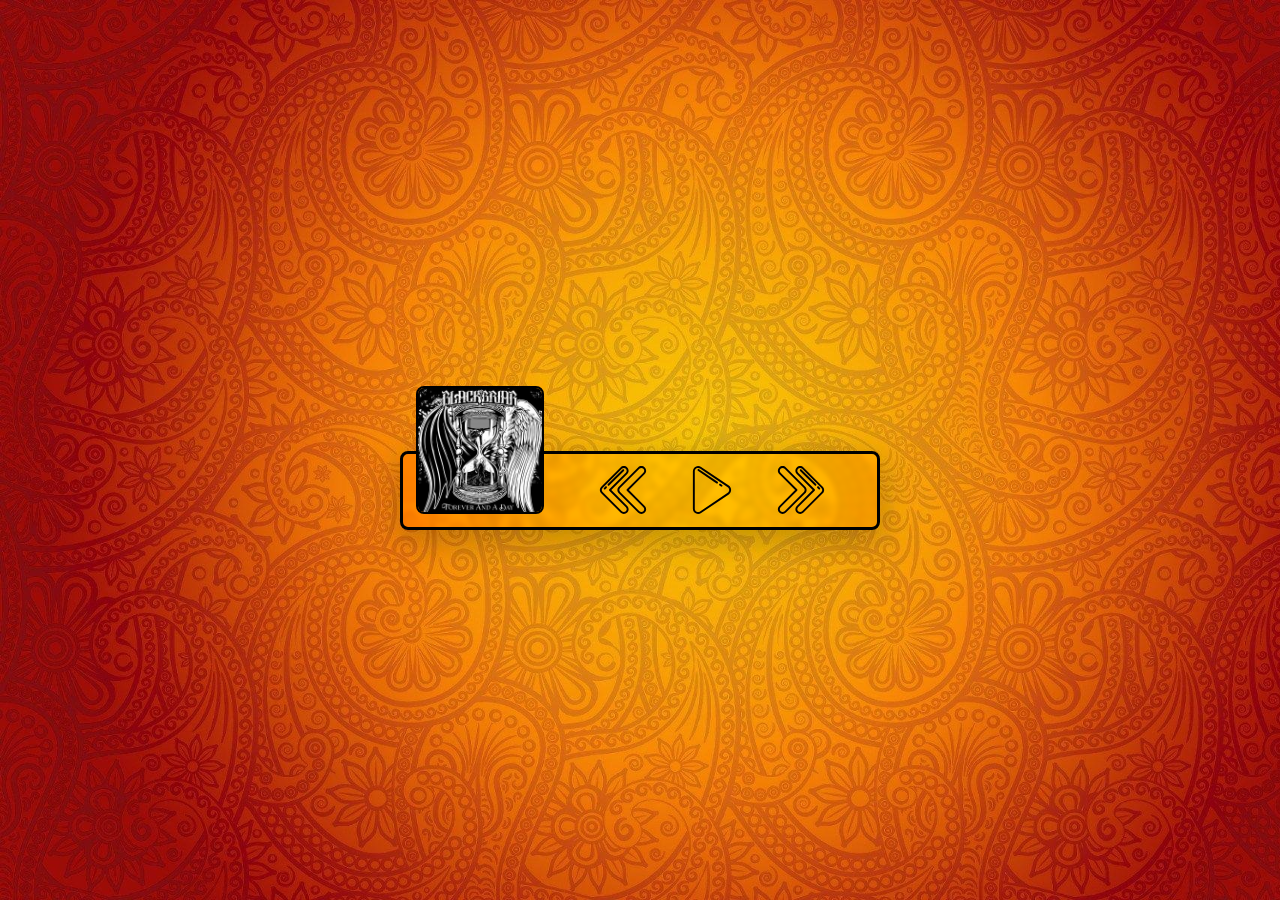
==== index.html @ c607721b "feat: show played time, refresh progressBar" ====
<!DOCTYPE html>
<html lang="en">
<head>
    <meta charset="UTF-8">
    <meta name="viewport" content="width=device-width, initial-scale=1.0">
    <title>AudioPlayer</title>
    <link rel="stylesheet" href="styles.css">
    <script src="scripts.js" async></script>
</head>
<body>
    <main>
        <section class="audio_player">
            <img src="src/covers/going-under-2-album-cover-sticker__92914.jpg" alt="" class="audio_player__album_cover">
            <div class="audio_player__track_controls glassmorphism">
                <p class="audio_player__track_name">
                </p>
                <p class="audio_player__band_name"></p>
                <input type="range" min="0" max="" value="0" class="audio_player__progress_bar"/>
                <div class="audio_player__time">
                    <p class="audio_player__current_time">0:0</p>
                    <p class="audio_player__full_time">time</p>
                </div>
            </div>
            <div class="audio_player__main_controls glassmorphism">
                <button class="audio_player__previous"></button>
                <button class="audio_player__play"></button>
                <button class="audio_player__next"></button>
            </div>
            <audio src="" class="audio_player__audio"></audio>
        </section>
    </main>
</body>
</html>
---- styles.css ----
/* Box Model Fix */

*,
*::after,
*::before {
    box-sizing: border-box;
    padding: 0;
    margin: 0;
}

main {
    min-height: 100vh;
    display: flex;
    flex-direction: column;
    align-items: center;
    justify-content: center;
    background-image: url(src/1613050653_4-p-oranzhevii-fon-s-uzorami-4.jpg);
    background-size: cover;
}

.audio_player {
    width: 30rem;
    height: 10rem;
    display: grid;
    grid-template-rows: 1fr 1fr;
    gap: 0.1rem;
}

.audio_player__album_cover {
    width: 8rem;
    position: absolute;
    margin-top: 1rem;
    margin-left: 1rem;
    z-index: 5;
    border-radius: 0.5rem;
    border: 2px solid black;
}

.audio_player__track_controls {
    padding-left: 11rem;
    padding-right: 2rem;
    display: flex;
    flex-direction: column;
    justify-content: center;
    margin: 0 0.5rem;
    border-radius: 0.5rem 0.5rem 0 0;
    border: 3px solid black;
    opacity: 0;
    transform: translateY(1rem);
    transition: transform 200ms, opacity 200ms;
}

.audio_player__track_controls.pause {
    opacity: 1;
    transform: translateY(0);
}

.audio_player__track_name {
    font-size: 1.1rem;
    font-weight: 600;
}

.audio_player__band_name {
    font-size: 0.9rem;
    font-weight: 400;
}

.audio_player__progress_bar {
    width: 100%;
    appearance: none;
    height: 0.4rem;
    background: rgba(255, 255, 255, 0.479);
    outline: none;
    border-radius: 30px;
    margin-block: 0.2rem;
}

.audio_player__progress_bar::-webkit-slider-thumb {
    appearance: none;
    height: 0.8rem;
    width: 0.4rem;
    outline: none;
    background: rgba(255, 255, 255, 0.479);
    border: 2px solid rgb(0, 0, 0);
    cursor: pointer;
    border-radius: 0.2rem;
}

.audio_player__time {
    display: flex;
    flex-direction: row;
    width: 100%;
    justify-content: space-between;
}

.audio_player__current_time {
    font-size: 0.8rem;
}

.audio_player__full_time {
    font-size: 0.8rem;
}

.audio_player__main_controls {
    padding-left: 11rem;
    padding-right: 2rem;
    display: flex;
    flex-direction: row;
    justify-content: space-around;
    align-items: center;
    border-radius: 0.5rem;
    box-shadow: 0px 10px 31px 4px rgba(0, 0, 0, 0.2);
    border: 3px solid black;
}

.audio_player__main_controls>button {
    width: 3rem;
    height: 3rem;
    background-position: 0 0;
    background-size: contain;
    border: none;
    -webkit-transition: background-image 0.2s ease-in-out;
    transition: background-image 0.1s ease-out;
}

.audio_player__previous {
    background: transparent;
    background-image: url(src/icons/previous.svg);
}

.audio_player__play {
    background: transparent;
    background-image: url(src/icons/play.svg);
}

.audio_player__play.pause {
    background-image: url(src/icons/pause.svg);
}

.audio_player__next {
    background: transparent;
    background-image: url(src/icons/next.svg);
}

.audio_player__previous:hover {
    background-image: url(src/icons/previous_coloured.svg);
}

.audio_player__play:hover {
    background-image: url(src/icons/play_coloured.svg);
}

.audio_player__play.pause:hover  {
    background-image: url(src/icons/pause_coloured.svg);
}

.audio_player__next:hover {
    background-image: url(src/icons/next_coloured.svg);
}

/* Glassmorphism card effect */
.glassmorphism {
    backdrop-filter: blur(3px) saturate(120%);
    -webkit-backdrop-filter: blur(3px) saturate(110%);
}
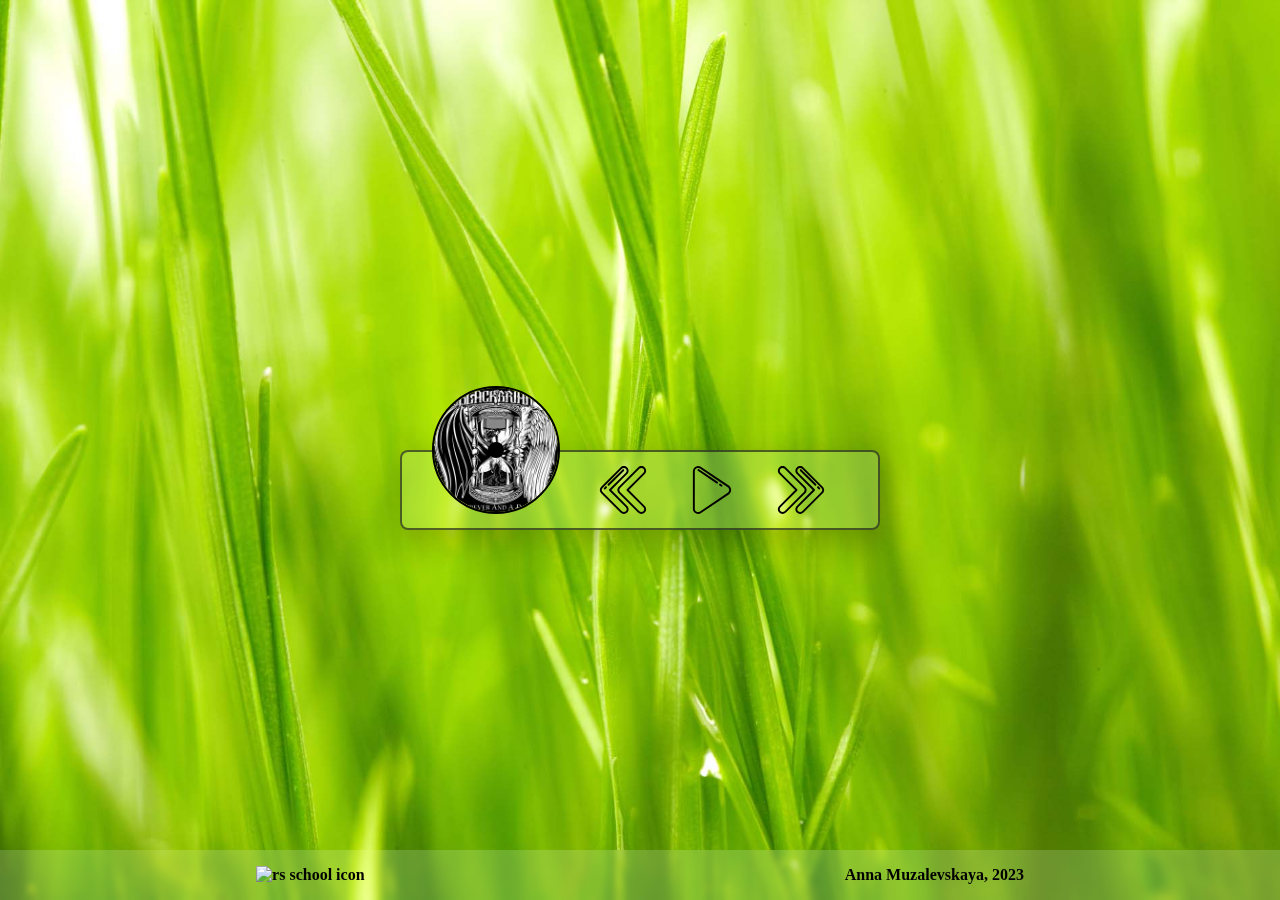
==== commit ad31d4ac: "upload music files, save current state" ====
--- a/index.html
+++ b/index.html
@@ -1,5 +1,6 @@
 <!DOCTYPE html>
 <html lang="en">
+
 <head>
     <meta charset="UTF-8">
     <meta name="viewport" content="width=device-width, initial-scale=1.0">
@@ -7,6 +8,7 @@
     <link rel="stylesheet" href="styles.css">
     <script src="scripts.js" async></script>
 </head>
+
 <body>
     <main>
         <section class="audio_player">
@@ -15,7 +17,7 @@
                 <p class="audio_player__track_name">
                 </p>
                 <p class="audio_player__band_name"></p>
-                <input type="range" min="0" max="" value="0" class="audio_player__progress_bar"/>
+                <input type="range" min="0" max="" value="0" class="audio_player__progress_bar" />
                 <div class="audio_player__time">
                     <p class="audio_player__current_time">0:0</p>
                     <p class="audio_player__full_time">time</p>
@@ -29,5 +31,11 @@
             <audio src="" class="audio_player__audio"></audio>
         </section>
     </main>
+    <footer class="glassmorphism">
+        <a href="https://rs.school/js/">
+            <img src="src/icons/rs_school_js.svg" alt="rs school icon"></a>
+        <p><a href="https://github.com/NitaLewska">Anna Muzalevskaya</a>, 2023</p>
+    </footer>
 </body>
+
 </html>--- a/styles.css
+++ b/styles.css
@@ -14,25 +14,38 @@
     flex-direction: column;
     align-items: center;
     justify-content: center;
-    background-image: url(src/1613050653_4-p-oranzhevii-fon-s-uzorami-4.jpg);
+    background-image: url(src/kartinki-na-zadnij-fon-18.jpg);
     background-size: cover;
 }
 
 .audio_player {
-    width: 30rem;
+    width: 90vw;
+    max-width: 30rem;
     height: 10rem;
     display: grid;
     grid-template-rows: 1fr 1fr;
-    gap: 0.1rem;
+    position: relative;
+}
+
+.audio_player::after {
+    content:'';
+    width: 1rem;
+    height: 1rem;
+    position: absolute;
+    background-color: rgb(0, 0, 0);
+    top: calc(50% - 0.5rem);
+    left: 5.5rem;
+    border-radius: 50%;
+    z-index: 6;
 }
 
 .audio_player__album_cover {
     width: 8rem;
     position: absolute;
     margin-top: 1rem;
-    margin-left: 1rem;
+    margin-left: 2rem;
     z-index: 5;
-    border-radius: 0.5rem;
+    border-radius: 50%;
     border: 2px solid black;
 }
 
@@ -44,10 +57,12 @@
     justify-content: center;
     margin: 0 0.5rem;
     border-radius: 0.5rem 0.5rem 0 0;
-    border: 3px solid black;
+    border: 2px solid rgba(27, 27, 27, 0.658);
+    border-bottom: none;
     opacity: 0;
     transform: translateY(1rem);
     transition: transform 200ms, opacity 200ms;
+    z-index: 1;
 }
 
 .audio_player__track_controls.pause {
@@ -110,7 +125,22 @@
     align-items: center;
     border-radius: 0.5rem;
     box-shadow: 0px 10px 31px 4px rgba(0, 0, 0, 0.2);
-    border: 3px solid black;
+    border: 2px solid rgba(27, 27, 27, 0.658);
+    z-index: 2;
+}
+
+@media (max-width: 30rem) {
+    .audio_player__main_controls {
+        padding-left: 2rem;
+    }
+
+    .audio_player__track_controls {
+        padding-left: 2rem;
+    }
+
+    .audio_player__album_cover {
+        display: none;
+    }
 }
 
 .audio_player__main_controls>button {
@@ -160,6 +190,40 @@
 
 /* Glassmorphism card effect */
 .glassmorphism {
-    backdrop-filter: blur(3px) saturate(120%);
+    backdrop-filter: blur(3px) saturate(110%);
     -webkit-backdrop-filter: blur(3px) saturate(110%);
+    background-color: rgba(255, 255, 255, 0.178);
+}
+
+footer {
+    position: absolute;
+    bottom: 0;
+    width: 100%;
+    font-size: 1rem;
+    color: black;
+    display: flex;
+    justify-content: space-around;
+    padding: 1rem;
+}
+
+footer a, footer p {
+    text-decoration: none;
+    color: black;
+    font-weight: 600;
+}
+
+@keyframes spin {
+    from {
+        transform:rotate(0deg);
+    }
+    to {
+        transform:rotate(360deg);
+    }
+}
+
+.spin {
+    animation-name: spin;
+    animation-duration: 5000ms;
+    animation-iteration-count: infinite;
+    animation-timing-function: linear;
 }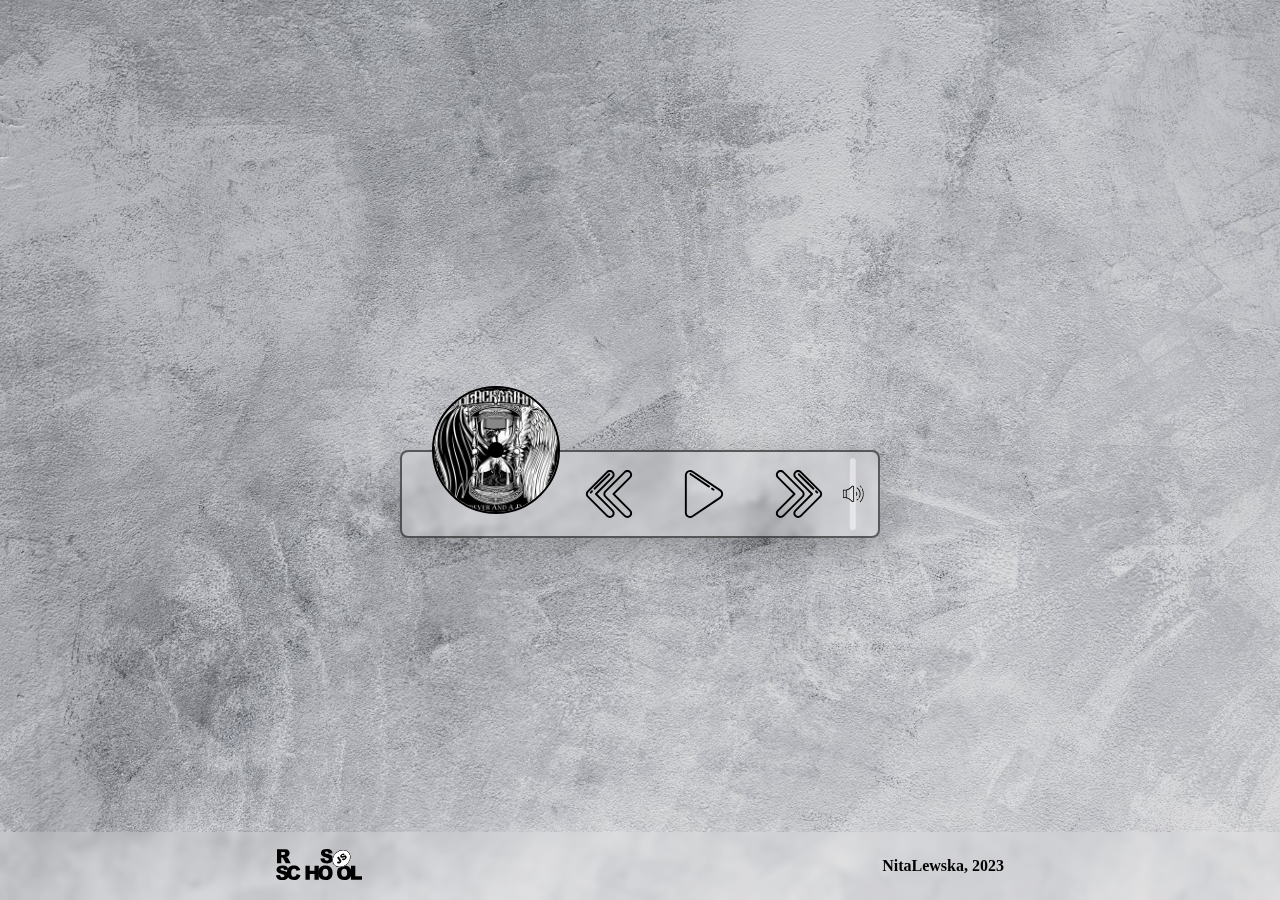
==== commit 0c98909a: "feat: add time formatting function, add volume cchanger, change styling" ====
--- a/index.html
+++ b/index.html
@@ -27,6 +27,7 @@
                 <button class="audio_player__previous"></button>
                 <button class="audio_player__play"></button>
                 <button class="audio_player__next"></button>
+                <input type="range" class="audio_player__volume">
             </div>
             <audio src="" class="audio_player__audio"></audio>
         </section>
@@ -34,7 +35,7 @@
     <footer class="glassmorphism">
         <a href="https://rs.school/js/">
             <img src="src/icons/rs_school_js.svg" alt="rs school icon"></a>
-        <p><a href="https://github.com/NitaLewska">Anna Muzalevskaya</a>, 2023</p>
+        <p><a href="https://github.com/NitaLewska">NitaLewska</a>, 2023</p>
     </footer>
 </body>
 
--- a/styles.css
+++ b/styles.css
@@ -14,14 +14,14 @@
     flex-direction: column;
     align-items: center;
     justify-content: center;
-    background-image: url(src/kartinki-na-zadnij-fon-18.jpg);
+    background-image: url(src/1674271492_catherineasquithgallery-com-p-fon-bledno-serii-s-razvodami-foto-19.jpg );
     background-size: cover;
 }
 
 .audio_player {
     width: 90vw;
     max-width: 30rem;
-    height: 10rem;
+    height: 11rem;
     display: grid;
     grid-template-rows: 1fr 1fr;
     position: relative;
@@ -42,7 +42,7 @@
 .audio_player__album_cover {
     width: 8rem;
     position: absolute;
-    margin-top: 1rem;
+    margin-top: 1.5rem;
     margin-left: 2rem;
     z-index: 5;
     border-radius: 50%;
@@ -117,7 +117,7 @@
 }
 
 .audio_player__main_controls {
-    padding-left: 11rem;
+    padding-left: 10rem;
     padding-right: 2rem;
     display: flex;
     flex-direction: row;
@@ -151,6 +151,7 @@
     border: none;
     -webkit-transition: background-image 0.2s ease-in-out;
     transition: background-image 0.1s ease-out;
+    cursor: pointer;
 }
 
 .audio_player__previous {
@@ -186,6 +187,29 @@
 
 .audio_player__next:hover {
     background-image: url(src/icons/next_coloured.svg);
+}
+
+.audio_player__volume {
+    transform: rotate(-90deg);
+    position: absolute;
+    right: -0.7rem;
+    width: 4.5rem;
+    height: 0.4rem;
+    background: rgba(255, 255, 255, 0.479);
+    outline: none;
+    border-radius: 30px;
+    margin-block: 0.2rem;
+    appearance: none;
+}
+
+.audio_player__volume::-webkit-slider-thumb {
+    appearance: none;
+    height: 1.3rem;
+    width: 1.3rem;
+    outline: none;
+    background: url(src/icons/volume.svg);
+    cursor: pointer;
+    transform: rotate(90deg);
 }
 
 /* Glassmorphism card effect */
@@ -204,6 +228,11 @@
     display: flex;
     justify-content: space-around;
     padding: 1rem;
+    align-items: center;
+}
+
+footer img {
+    height: 2rem;
 }
 
 footer a, footer p {
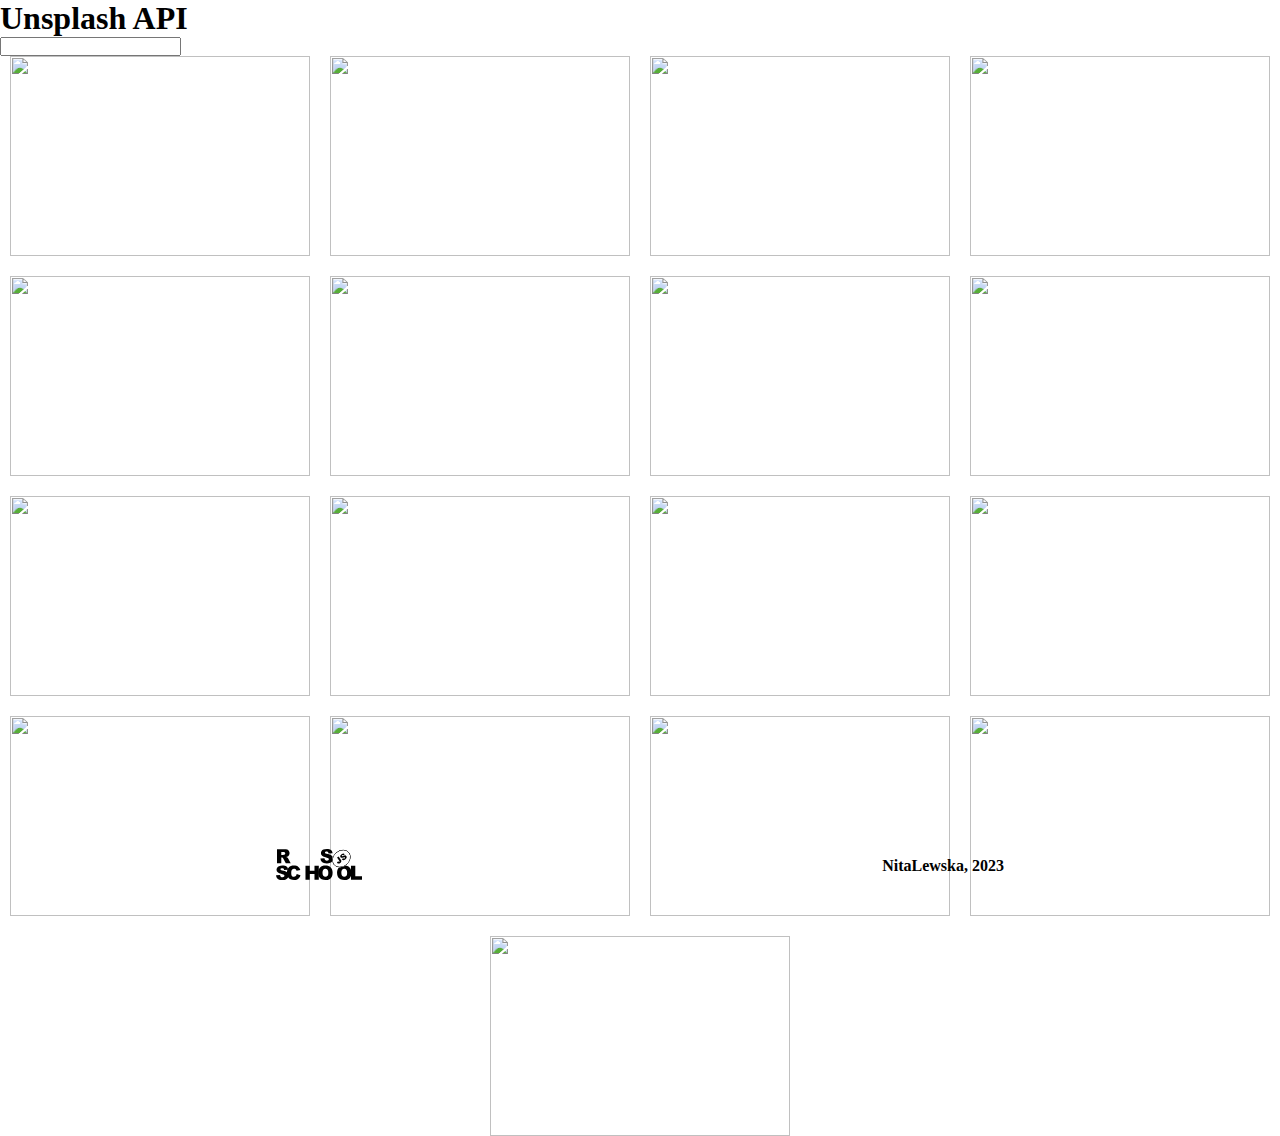
==== commit 64be8172: "init: add basic layout" ====
--- a/index.html
+++ b/index.html
@@ -4,35 +4,40 @@
 <head>
     <meta charset="UTF-8">
     <meta name="viewport" content="width=device-width, initial-scale=1.0">
-    <title>AudioPlayer</title>
+    <title>My gallery</title>
     <link rel="stylesheet" href="styles.css">
     <script src="scripts.js" async></script>
 </head>
 
 <body>
+    <header>
+        <h1>Unsplash API</h1>
+        <form action="" method="get">
+            <input type="search" name="" id="">
+        </form>
+    </header>
     <main>
-        <section class="audio_player">
-            <img src="src/covers/going-under-2-album-cover-sticker__92914.jpg" alt="" class="audio_player__album_cover">
-            <div class="audio_player__track_controls glassmorphism">
-                <p class="audio_player__track_name">
-                </p>
-                <p class="audio_player__band_name"></p>
-                <input type="range" min="0" max="" value="0" class="audio_player__progress_bar" />
-                <div class="audio_player__time">
-                    <p class="audio_player__current_time">0:0</p>
-                    <p class="audio_player__full_time">time</p>
-                </div>
-            </div>
-            <div class="audio_player__main_controls glassmorphism">
-                <button class="audio_player__previous"></button>
-                <button class="audio_player__play"></button>
-                <button class="audio_player__next"></button>
-                <input type="range" class="audio_player__volume">
-            </div>
-            <audio src="" class="audio_player__audio"></audio>
-        </section>
+        <div class="pics_container">
+            <img src="" alt="">
+            <img src="" alt="">
+            <img src="" alt="">
+            <img src="" alt="">
+            <img src="" alt="">
+            <img src="" alt="">
+            <img src="" alt="">
+            <img src="" alt="">
+            <img src="" alt="">
+            <img src="" alt="">
+            <img src="" alt="">
+            <img src="" alt="">
+            <img src="" alt="">
+            <img src="" alt="">
+            <img src="" alt="">
+            <img src="" alt="">
+            <img src="" alt="">
+        </div>
     </main>
-    <footer class="glassmorphism">
+    <footer>
         <a href="https://rs.school/js/">
             <img src="src/icons/rs_school_js.svg" alt="rs school icon"></a>
         <p><a href="https://github.com/NitaLewska">NitaLewska</a>, 2023</p>
--- a/styles.css
+++ b/styles.css
@@ -7,216 +7,21 @@
     padding: 0;
     margin: 0;
 }
-
 main {
-    min-height: 100vh;
-    display: flex;
-    flex-direction: column;
-    align-items: center;
-    justify-content: center;
-    background-image: url(src/1674271492_catherineasquithgallery-com-p-fon-bledno-serii-s-razvodami-foto-19.jpg );
-    background-size: cover;
 }
 
-.audio_player {
-    width: 90vw;
-    max-width: 30rem;
-    height: 11rem;
-    display: grid;
-    grid-template-rows: 1fr 1fr;
-    position: relative;
+.pics_container {
+    display: flex;
+    flex-wrap: wrap;
+    gap: 20px;
+    margin: 0 auto;
+    justify-content: center;
 }
 
-.audio_player::after {
-    content:'';
-    width: 1rem;
-    height: 1rem;
-    position: absolute;
-    background-color: rgb(0, 0, 0);
-    top: calc(50% - 0.5rem);
-    left: 5.5rem;
-    border-radius: 50%;
-    z-index: 6;
-}
-
-.audio_player__album_cover {
-    width: 8rem;
-    position: absolute;
-    margin-top: 1.5rem;
-    margin-left: 2rem;
-    z-index: 5;
-    border-radius: 50%;
-    border: 2px solid black;
-}
-
-.audio_player__track_controls {
-    padding-left: 11rem;
-    padding-right: 2rem;
-    display: flex;
-    flex-direction: column;
-    justify-content: center;
-    margin: 0 0.5rem;
-    border-radius: 0.5rem 0.5rem 0 0;
-    border: 2px solid rgba(27, 27, 27, 0.658);
-    border-bottom: none;
-    opacity: 0;
-    transform: translateY(1rem);
-    transition: transform 200ms, opacity 200ms;
-    z-index: 1;
-}
-
-.audio_player__track_controls.pause {
-    opacity: 1;
-    transform: translateY(0);
-}
-
-.audio_player__track_name {
-    font-size: 1.1rem;
-    font-weight: 600;
-}
-
-.audio_player__band_name {
-    font-size: 0.9rem;
-    font-weight: 400;
-}
-
-.audio_player__progress_bar {
-    width: 100%;
-    appearance: none;
-    height: 0.4rem;
-    background: rgba(255, 255, 255, 0.479);
-    outline: none;
-    border-radius: 30px;
-    margin-block: 0.2rem;
-}
-
-.audio_player__progress_bar::-webkit-slider-thumb {
-    appearance: none;
-    height: 0.8rem;
-    width: 0.4rem;
-    outline: none;
-    background: rgba(255, 255, 255, 0.479);
-    border: 2px solid rgb(0, 0, 0);
-    cursor: pointer;
-    border-radius: 0.2rem;
-}
-
-.audio_player__time {
-    display: flex;
-    flex-direction: row;
-    width: 100%;
-    justify-content: space-between;
-}
-
-.audio_player__current_time {
-    font-size: 0.8rem;
-}
-
-.audio_player__full_time {
-    font-size: 0.8rem;
-}
-
-.audio_player__main_controls {
-    padding-left: 10rem;
-    padding-right: 2rem;
-    display: flex;
-    flex-direction: row;
-    justify-content: space-around;
-    align-items: center;
-    border-radius: 0.5rem;
-    box-shadow: 0px 10px 31px 4px rgba(0, 0, 0, 0.2);
-    border: 2px solid rgba(27, 27, 27, 0.658);
-    z-index: 2;
-}
-
-@media (max-width: 30rem) {
-    .audio_player__main_controls {
-        padding-left: 2rem;
-    }
-
-    .audio_player__track_controls {
-        padding-left: 2rem;
-    }
-
-    .audio_player__album_cover {
-        display: none;
-    }
-}
-
-.audio_player__main_controls>button {
-    width: 3rem;
-    height: 3rem;
-    background-position: 0 0;
-    background-size: contain;
-    border: none;
-    -webkit-transition: background-image 0.2s ease-in-out;
-    transition: background-image 0.1s ease-out;
-    cursor: pointer;
-}
-
-.audio_player__previous {
-    background: transparent;
-    background-image: url(src/icons/previous.svg);
-}
-
-.audio_player__play {
-    background: transparent;
-    background-image: url(src/icons/play.svg);
-}
-
-.audio_player__play.pause {
-    background-image: url(src/icons/pause.svg);
-}
-
-.audio_player__next {
-    background: transparent;
-    background-image: url(src/icons/next.svg);
-}
-
-.audio_player__previous:hover {
-    background-image: url(src/icons/previous_coloured.svg);
-}
-
-.audio_player__play:hover {
-    background-image: url(src/icons/play_coloured.svg);
-}
-
-.audio_player__play.pause:hover  {
-    background-image: url(src/icons/pause_coloured.svg);
-}
-
-.audio_player__next:hover {
-    background-image: url(src/icons/next_coloured.svg);
-}
-
-.audio_player__volume {
-    transform: rotate(-90deg);
-    position: absolute;
-    right: -0.7rem;
-    width: 4.5rem;
-    height: 0.4rem;
-    background: rgba(255, 255, 255, 0.479);
-    outline: none;
-    border-radius: 30px;
-    margin-block: 0.2rem;
-    appearance: none;
-}
-
-.audio_player__volume::-webkit-slider-thumb {
-    appearance: none;
-    height: 1.3rem;
-    width: 1.3rem;
-    outline: none;
-    background: url(src/icons/volume.svg);
-    cursor: pointer;
-    transform: rotate(90deg);
-}
-
-/* Glassmorphism card effect */
-.glassmorphism {
-    backdrop-filter: blur(3px) saturate(110%);
-    -webkit-backdrop-filter: blur(3px) saturate(110%);
-    background-color: rgba(255, 255, 255, 0.178);
+.pics_container img {
+    width: 300px;
+    height: 200px;
+    object-fit: cover;
 }
 
 footer {
@@ -240,19 +45,3 @@
     color: black;
     font-weight: 600;
 }
-
-@keyframes spin {
-    from {
-        transform:rotate(0deg);
-    }
-    to {
-        transform:rotate(360deg);
-    }
-}
-
-.spin {
-    animation-name: spin;
-    animation-duration: 5000ms;
-    animation-iteration-count: infinite;
-    animation-timing-function: linear;
-}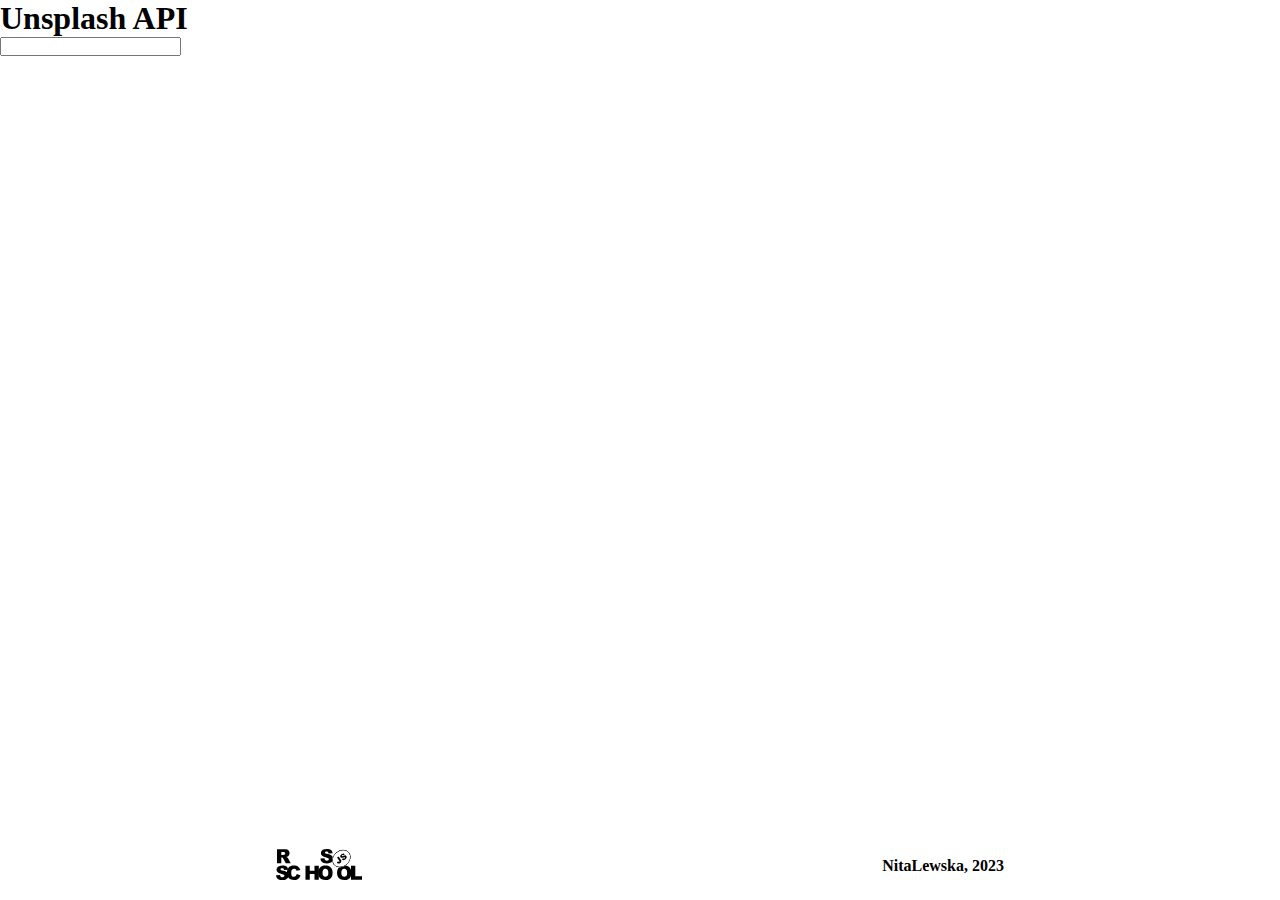
==== commit 2d247004: "feat: get imgs from API" ====
--- a/index.html
+++ b/index.html
@@ -6,7 +6,7 @@
     <meta name="viewport" content="width=device-width, initial-scale=1.0">
     <title>My gallery</title>
     <link rel="stylesheet" href="styles.css">
-    <script src="scripts.js" async></script>
+    <script src="scripts.js" defer crossorigin></script>
 </head>
 
 <body>
@@ -18,23 +18,7 @@
     </header>
     <main>
         <div class="pics_container">
-            <img src="" alt="">
-            <img src="" alt="">
-            <img src="" alt="">
-            <img src="" alt="">
-            <img src="" alt="">
-            <img src="" alt="">
-            <img src="" alt="">
-            <img src="" alt="">
-            <img src="" alt="">
-            <img src="" alt="">
-            <img src="" alt="">
-            <img src="" alt="">
-            <img src="" alt="">
-            <img src="" alt="">
-            <img src="" alt="">
-            <img src="" alt="">
-            <img src="" alt="">
+
         </div>
     </main>
     <footer>
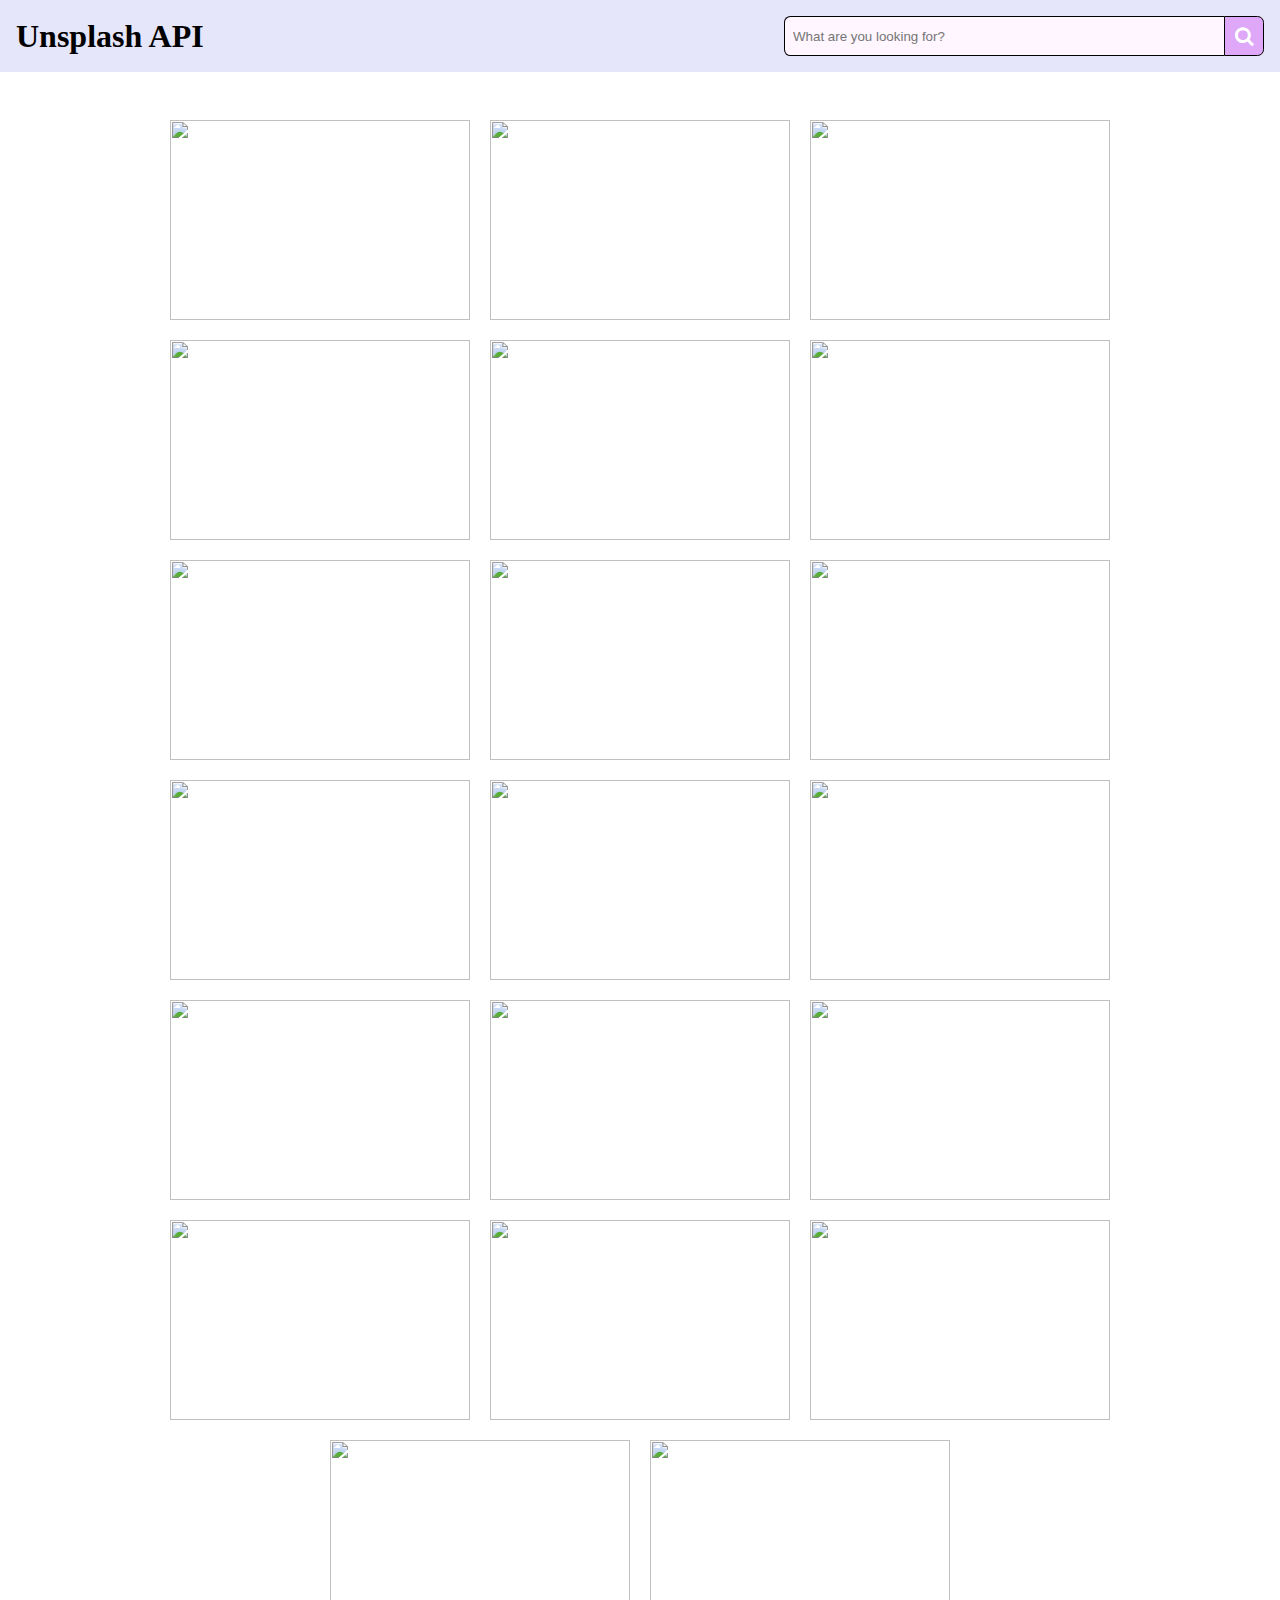
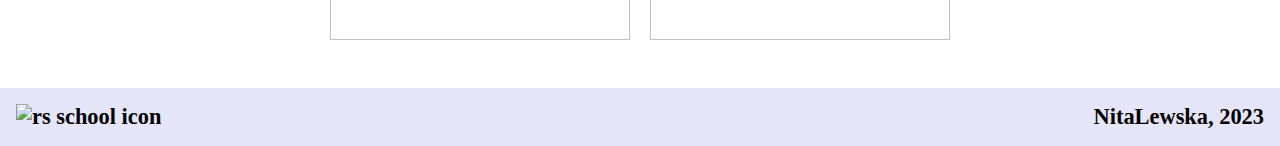
==== commit fd07e2b7: "feat: add styles, add styled search box" ====
--- a/index.html
+++ b/index.html
@@ -7,23 +7,30 @@
     <title>My gallery</title>
     <link rel="stylesheet" href="styles.css">
     <script src="scripts.js" defer crossorigin></script>
+    <link rel="stylesheet" href="https://cdnjs.cloudflare.com/ajax/libs/font-awesome/4.7.0/css/font-awesome.min.css">
 </head>
 
 <body>
     <header>
         <h1>Unsplash API</h1>
-        <form action="" method="get">
-            <input type="search" name="" id="">
-        </form>
+        <div class="search">
+            <input type="text" class="keyword" placeholder="What are you looking for?" autofocus="autofocus">
+            <button type="submit" class="submitButton">
+                <i class="fa fa-search"></i>
+            </button>
+        </div>
     </header>
     <main>
         <div class="pics_container">
-
+            <img src="" alt=""><img src="" alt=""><img src="" alt=""><img src="" alt=""><img src="" alt=""><img src=""
+                alt=""><img src="" alt=""><img src="" alt=""><img src="" alt=""><img src="" alt=""><img src=""
+                alt=""><img src="" alt=""><img src="" alt=""><img src="" alt=""><img src="" alt=""><img src=""
+                alt=""><img src="" alt=""><img src="" alt=""><img src="" alt=""><img src="" alt="">
         </div>
     </main>
     <footer>
         <a href="https://rs.school/js/">
-            <img src="src/icons/rs_school_js.svg" alt="rs school icon"></a>
+            <img src="/rs_school_js.svg" alt="rs school icon"></a>
         <p><a href="https://github.com/NitaLewska">NitaLewska</a>, 2023</p>
     </footer>
 </body>
--- a/styles.css
+++ b/styles.css
@@ -8,7 +8,56 @@
     margin: 0;
 }
 main {
+    min-height: 100vh;
 }
+
+header {
+    width: 100%;
+    font-size: 1rem;
+    color: black;
+    display: flex;
+    justify-content: space-between;
+    padding: 1rem;
+    align-items: center;
+    background-color: lavender;
+    flex-wrap: wrap;
+    gap: 1rem;
+}
+
+.search {
+    width: 30rem;
+    max-width: calc(100vw - 2.5rem);
+    position: relative;
+    display: flex;
+    height: 2.5rem;
+  }
+
+  .keyword {
+    width: calc(100% - 2.5rem);
+    border: 1px solid black;
+    border-right: none;
+    padding: 0.5rem;
+    height: 100%;
+    border-radius: 0.4rem 0 0 0.4rem;
+    outline: none;
+    color: black;
+  }
+
+  .keyword:focus{
+    background-color: rgb(255, 246, 255);
+  }
+
+  .submitButton {
+    width: 2.5rem;
+    height: 100%;
+    border: 1px solid black;
+    background: rgb(222, 167, 248);
+    text-align: center;
+    color: #fff;
+    border-radius: 0 0.4rem 0.4rem 0;
+    cursor: pointer;
+    font-size: 20px;
+  }
 
 .pics_container {
     display: flex;
@@ -16,6 +65,7 @@
     gap: 20px;
     margin: 0 auto;
     justify-content: center;
+    padding: 3rem;
 }
 
 .pics_container img {
@@ -25,15 +75,14 @@
 }
 
 footer {
-    position: absolute;
-    bottom: 0;
     width: 100%;
-    font-size: 1rem;
+    font-size: 1.4rem;
     color: black;
     display: flex;
-    justify-content: space-around;
+    justify-content: space-between;
     padding: 1rem;
     align-items: center;
+    background-color: lavender;
 }
 
 footer img {
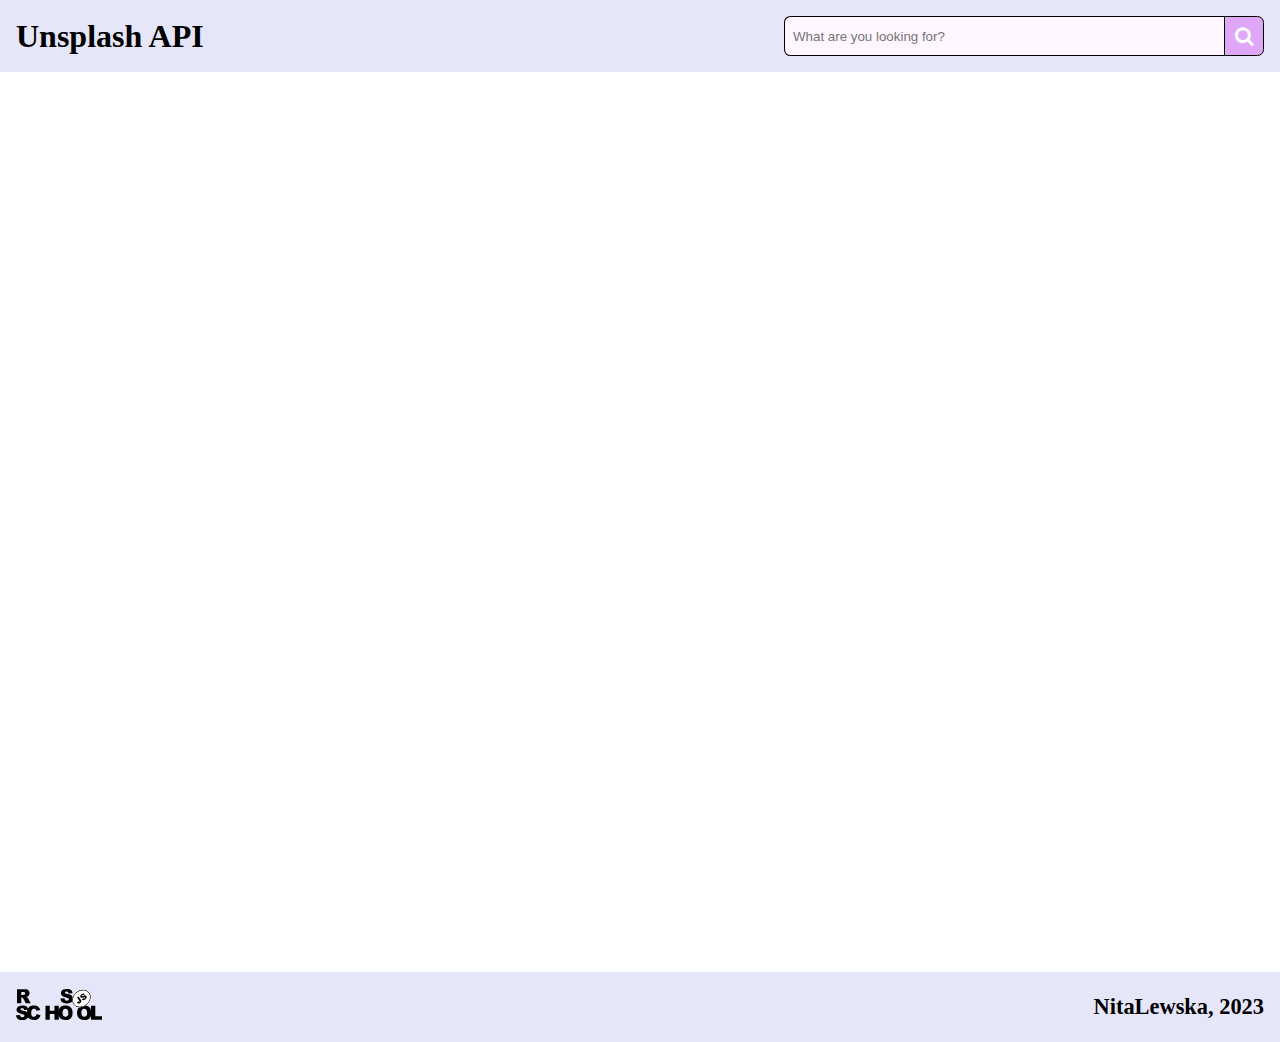
==== commit dfa64873: "feat: add the ability to use Enter btn; add sorry text for no response; add delete text btn" ====
--- a/index.html
+++ b/index.html
@@ -18,14 +18,13 @@
             <button type="submit" class="submitButton">
                 <i class="fa fa-search"></i>
             </button>
+            <button class="clearButton hidden">
+                <i class="fa fa-close"></i>
+            </button>
         </div>
     </header>
     <main>
         <div class="pics_container">
-            <img src="" alt=""><img src="" alt=""><img src="" alt=""><img src="" alt=""><img src="" alt=""><img src=""
-                alt=""><img src="" alt=""><img src="" alt=""><img src="" alt=""><img src="" alt=""><img src=""
-                alt=""><img src="" alt=""><img src="" alt=""><img src="" alt=""><img src="" alt=""><img src=""
-                alt=""><img src="" alt=""><img src="" alt=""><img src="" alt=""><img src="" alt="">
         </div>
     </main>
     <footer>
--- a/styles.css
+++ b/styles.css
@@ -7,6 +7,7 @@
     padding: 0;
     margin: 0;
 }
+
 main {
     min-height: 100vh;
 }
@@ -24,15 +25,20 @@
     gap: 1rem;
 }
 
+h2 {
+    text-align: center;
+    padding: 3rem;
+}
+
 .search {
     width: 30rem;
     max-width: calc(100vw - 2.5rem);
     position: relative;
     display: flex;
     height: 2.5rem;
-  }
+}
 
-  .keyword {
+.keyword {
     width: calc(100% - 2.5rem);
     border: 1px solid black;
     border-right: none;
@@ -41,13 +47,13 @@
     border-radius: 0.4rem 0 0 0.4rem;
     outline: none;
     color: black;
-  }
+}
 
-  .keyword:focus{
+.keyword:focus {
     background-color: rgb(255, 246, 255);
-  }
+}
 
-  .submitButton {
+.submitButton {
     width: 2.5rem;
     height: 100%;
     border: 1px solid black;
@@ -57,7 +63,27 @@
     border-radius: 0 0.4rem 0.4rem 0;
     cursor: pointer;
     font-size: 20px;
-  }
+}
+
+.clearButton {
+    position: absolute;
+    right: 3.25rem;
+    height: 100%;
+    border: none;
+    background: transparent;
+    text-align: center;
+    color: rgba(0, 0, 0, 0.356);
+    cursor: pointer;
+    font-size: 20px;
+}
+
+.clearButton:hover {
+    color: black;
+}
+
+.hidden {
+    display: none;
+}
 
 .pics_container {
     display: flex;
@@ -89,8 +115,9 @@
     height: 2rem;
 }
 
-footer a, footer p {
+footer a,
+footer p {
     text-decoration: none;
     color: black;
     font-weight: 600;
-}
+}